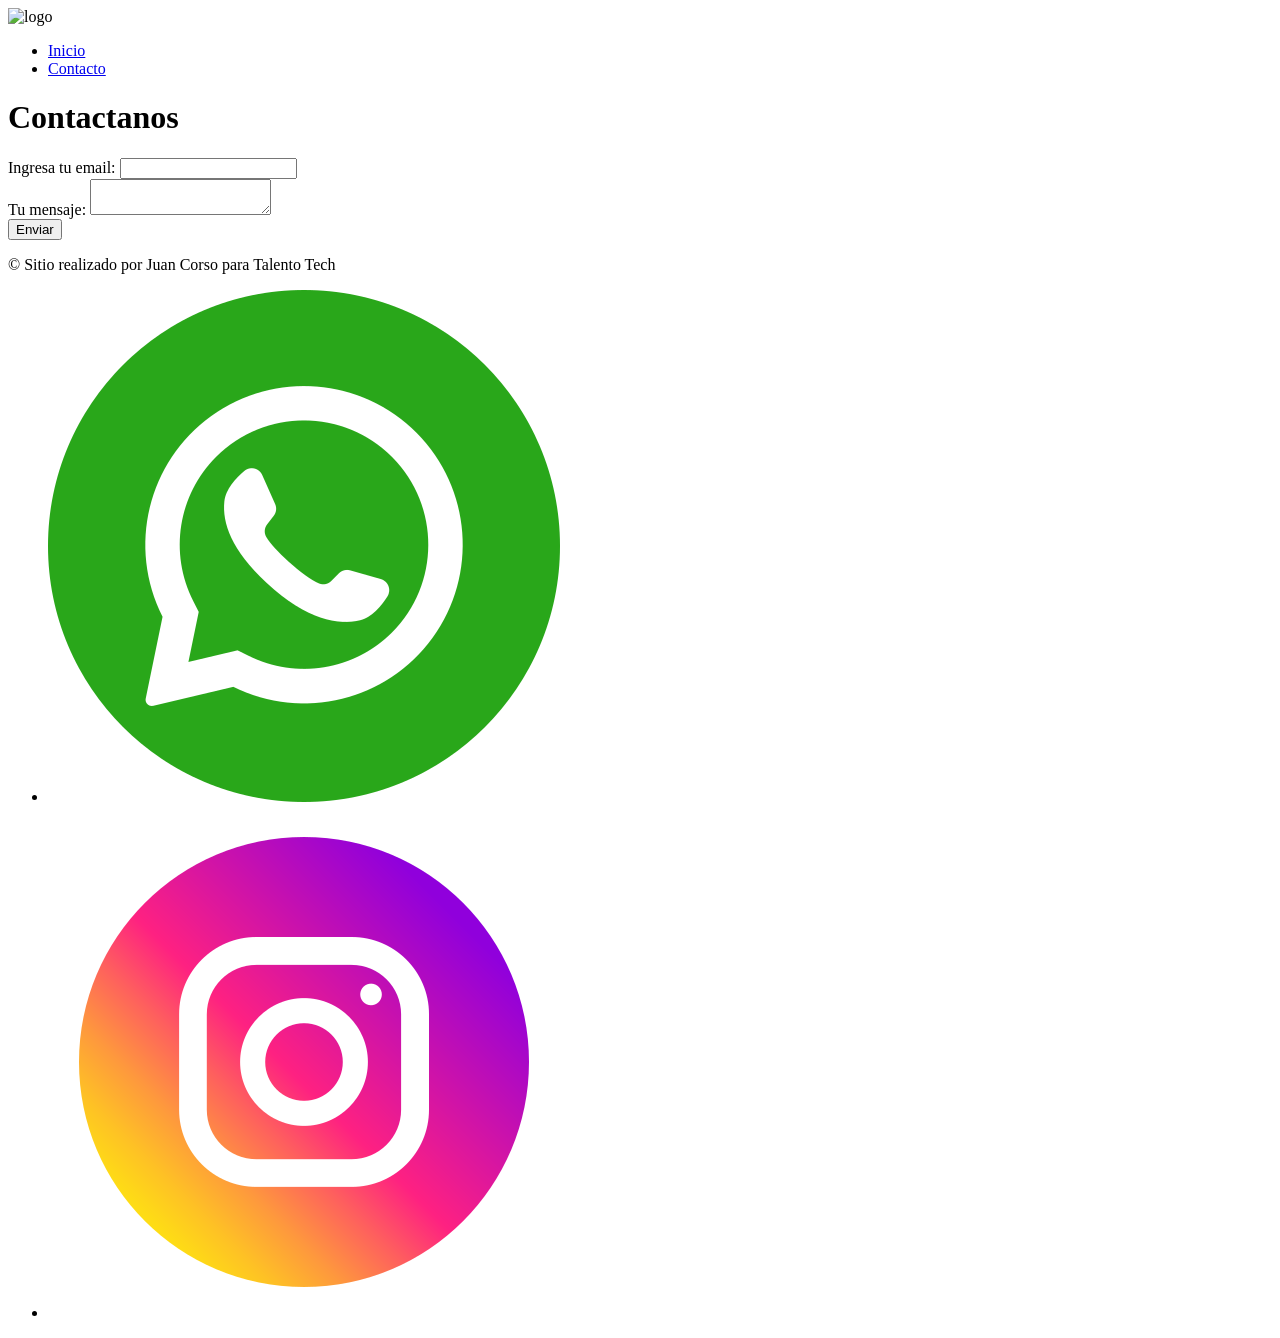
==== pages/contactos.html @ 13e14c59 "mensaje" ====
<!doctype html>
<html lang="en">

<head>
  <meta charset="UTF-8" />
  <meta name="viewport" content="width=device-width, initial-scale=1.0" />
  <link href="https://fonts.googleapis.com/css2?family=Josefin+Sans:ital,wght@0,100..700;1,100..700&display=swap"
    rel="stylesheet" />
  <link rel="stylesheet" href="../CSS/styles.css">
  <title>Document</title>
</head>

<body>

  <header>
  <img src="../img/Logo.png" alt="logo">
    <nav class="header-nav">
      <ul>
        <li>
          <a href="../index.html">Inicio</a></li>
        <li><a href="./contactos.html">Contacto</a></li>
      </ul>
    </nav>
  </header>

  <main>

    <h1 class="titulo-contacto text-secondary">Contactanos</h1>
    <form class="form-contacto" action="https://formspree.io/f/xykoonnl" method="post">

      <div class="grupo-input">
        <label for="email"> Ingresa tu email: </label>
        <input id="email" type="email" name="email" />
      </div>

      <div class="grupo-input">
        <label for="mensaje"> Tu mensaje: </label>
        <textarea name="mensaje" id="mensaje"></textarea>
      </div>
      <!--los campos de tu formulario van aqui-->
      <div class="grupo-input-btn">

        <button class="btn bg-secondary text-dark" type="submit">Enviar </button>

      </div>
    </form>
  </main>

  
  <footer>
    <p> <span class="copyr"> © </span> Sitio realizado por Juan Corso  para Talento Tech</p>
    <nav>
      <ul class="social-links">
    <li>
        <a href="https://wa.me/5491159198841" target="_blank">
            <img src="../img/whatsapp.png" alt="logo de whatsapp" />
        </a>
    </li>
    
    <li>
        <a href="https://www.instagram.com/corso_juan_domingo/" target="_blank">
            <img src="../img/instagram.png" alt="logo de instagram" />
        </a>
    </li>
</ul>
    </nav>
  </footer>
</body>

</html>
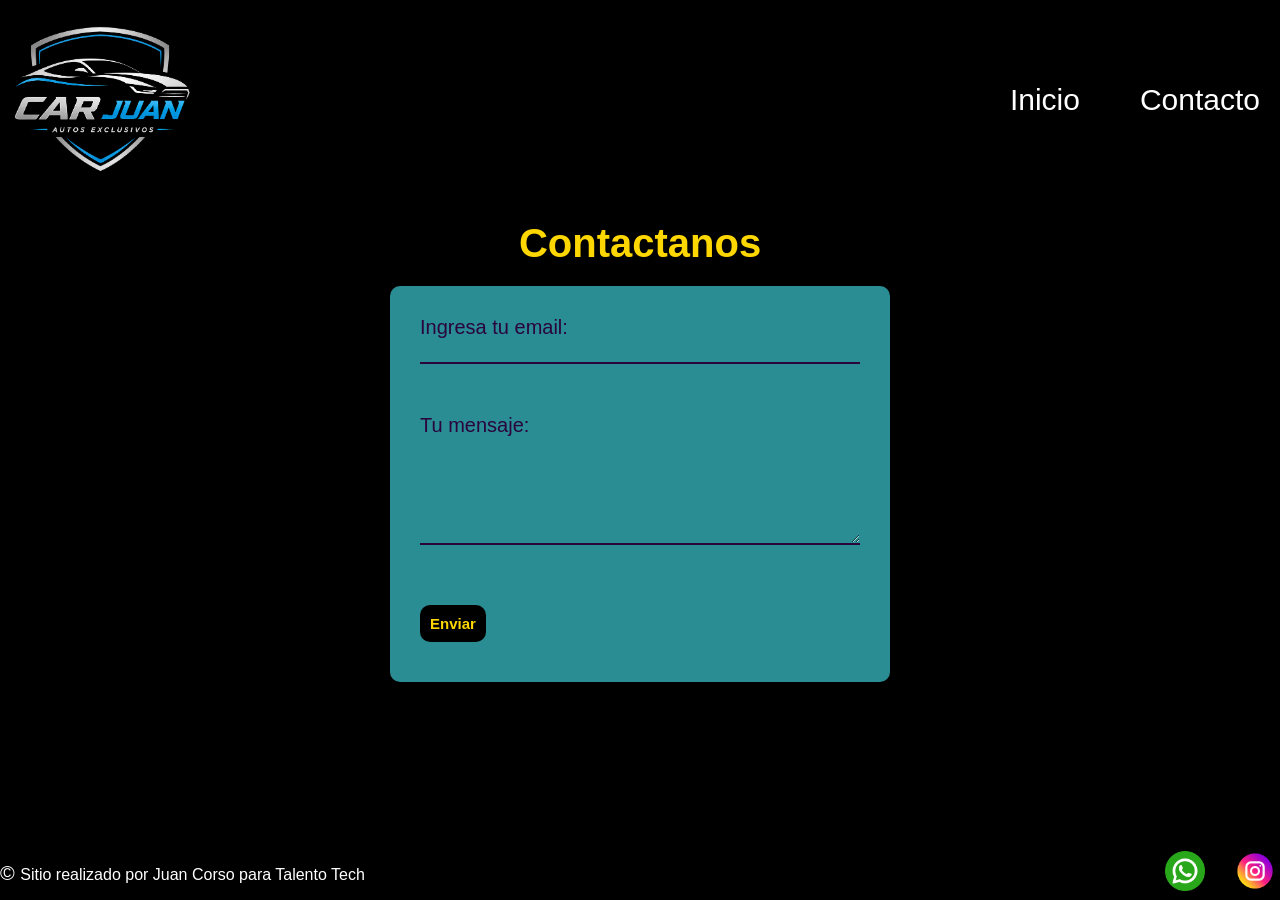
==== commit a5c1f972: "Update contactos.html" ====
--- a/pages/contactos.html
+++ b/pages/contactos.html
@@ -7,14 +7,14 @@
   <meta name="viewport" content="width=device-width, initial-scale=1.0" />
   <link href="https://fonts.googleapis.com/css2?family=Josefin+Sans:ital,wght@0,100..700;1,100..700&display=swap"
     rel="stylesheet" />
-  <link rel="stylesheet" href="../CSS/styles.css">
+  <link rel="stylesheet" href="../css/styles.css">
   <title>Document</title>
 </head>
 
 <body>
 
   <header>
-  <img src="../img/Logo.png" alt="logo">
+  <img src="../img/logo.png" alt="logo">
     <nav class="header-nav">
       <ul>
         <li>
@@ -68,4 +68,4 @@
   </footer>
 </body>
 
-</html>+</html>
--- a/css/styles.css
+++ b/css/styles.css
@@ -0,0 +1,239 @@
+* {
+    margin: 0;
+    padding: 0;
+    box-sizing: border-box;
+}
+
+html {
+    font-size: 62.5%;
+}
+img {
+    width: 20rem;
+}
+
+body {
+    font-family: "Poppins", sans-serif;
+    font-size: 1.6rem;
+    background: black;
+    color: white;
+
+    display: flex;
+    flex-direction: column;
+    height: 100vh;
+}
+
+main {
+    width: 80%;
+    margin:  auto;
+    padding-bottom: 2rem;
+
+    flex: 1;
+
+    display: flex;
+    flex-direction: column;
+    align-items: center;
+}
+
+h1 {
+    font-family:
+        
+        Arial, sans-serif;
+    font-size: 4rem;
+    font-weight: 800;
+    line-height: 1.15;
+    margin: 3rem 0;
+}
+
+h2 {
+    font-size: 2.2rem;
+    font-weight: 700;
+    line-height: 1.2;
+    text-align: center;
+    margin: 3rem 0;
+}
+
+.btn {
+    border: none;
+    font-size: 1.5rem;
+    font-weight: bold;
+    padding: 1rem;
+    border-radius: 1rem;
+    margin: 1rem 0rem;
+}
+
+header,
+footer {
+    background:black;
+    color: white;
+    width: 100%;
+    display: flex;
+    justify-content: space-between;
+    align-items: center;
+}
+
+.header-nav ul li a {
+    text-decoration: none;
+    font-size: 3rem;
+    color: inherit;
+    display: inline-block;
+    padding: 2rem;
+}
+
+.header-nav ul,
+footer .footer-list {
+    list-style: none;
+    display: flex;
+    gap: 2rem
+}
+
+.footer-list li {
+    padding: 1rem;
+}
+
+.footer-list img {
+    width: 5rem;
+    padding: 0.5rem;
+}
+
+.copyr {
+    font-size: 2rem;
+} 
+
+
+/* -------------------------------------------------------------------------- */
+/*                                   COLORES                                  */
+/* -------------------------------------------------------------------------- */
+
+.bg-primary {
+    background-color:#2a6d88;
+}
+.bg-secondary {
+    background-color: black; 
+}
+.text-dark {
+    color: #FFD700;
+}
+.text-secondary {
+    color: #FFD700;
+}
+
+/*------------------------------------------------------------------------*/
+/*                             Home                                       */
+/*------------------------------------------------------------------------*/
+
+.parrafo {
+    width: 80%;
+    text-align: center;
+    font-size: 2rem;
+    padding: 3rem;
+}
+
+.contenedor-tarjetas {
+    margin: 2rem;
+    display: flex;
+    justify-content:center ;
+    flex-wrap: wrap;/*este es el que hace que cuando no tenga mas lugar, se vaya para abajo*/
+    gap: 1rem;
+}
+
+.card {
+    background-color: black;
+    color: white;
+    width: 40rem;
+
+    border-radius: 1rem;
+    overflow: hidden;
+
+    display: flex;
+    flex-direction: column;
+    align-items: center;
+    gap: 1rem;
+    padding-bottom: 1rem;
+}
+
+.card img {
+    width: 100%;
+    height: 20rem;
+    object-fit: cover; /*para que la foto se adapte a cubrir todo y no se deformen*/
+}
+
+.text-dark{
+    text-align: center;
+}
+
+/* -------------------------------------------------------------------------- */
+/*                                  CONTACTO                                  */
+/* -------------------------------------------------------------------------- */
+.titulo-contacto {
+    margin: 2rem 0;
+}
+
+.form-contacto {
+  background-color: #2a8d94;
+  color: #29043D;
+  width: 100%;
+  max-width: 50rem;
+  font-size: 2rem;
+  padding: 3rem;
+  border-radius: 1rem;
+
+  box-shadow: 0 10px 30px rgba(0, 0, 0, 0.15); /*sombras*/
+}
+.grupo-input {
+    display: flex;
+    flex-direction: column;
+    gap: 0.8rem;
+    margin-bottom: 2rem;
+    color:#29043D;
+}
+.grupo-input input,
+.grupo-input textarea {
+    border: none;
+    background-color: transparent;
+    border-bottom: solid 2px #29043D;
+    margin-bottom: 3rem;
+}
+.grupo-input textarea {
+    min-height: 10rem;
+    resize: vertical;
+}
+
+/* -------------------------------------------------------------------------- */
+/*                                MEDIA QUERIES                               */
+/* -------------------------------------------------------------------------- */
+
+@media (max-width: 600px) {
+    header,
+    footer {
+        flex-direction: column;
+    }
+    
+}
+
+
+/* -------------------------------------------------------------------------- */
+/*                                links                              */
+/* -------------------------------------------------------------------------- */
+.social-links {
+    list-style: none;
+    padding: 0;
+    display: flex;
+    gap: 20px; 
+    justify-content: center;
+}
+
+.social-links img {
+    width: 40px; 
+    height: 40px;
+    transition: transform 0.3s ease;
+}
+
+.social-links img:hover {
+    transform: scale(1.2); 
+}
+
+.social-links li a {
+    display: block;
+    padding: 5px;
+    border-radius: 50%;
+}
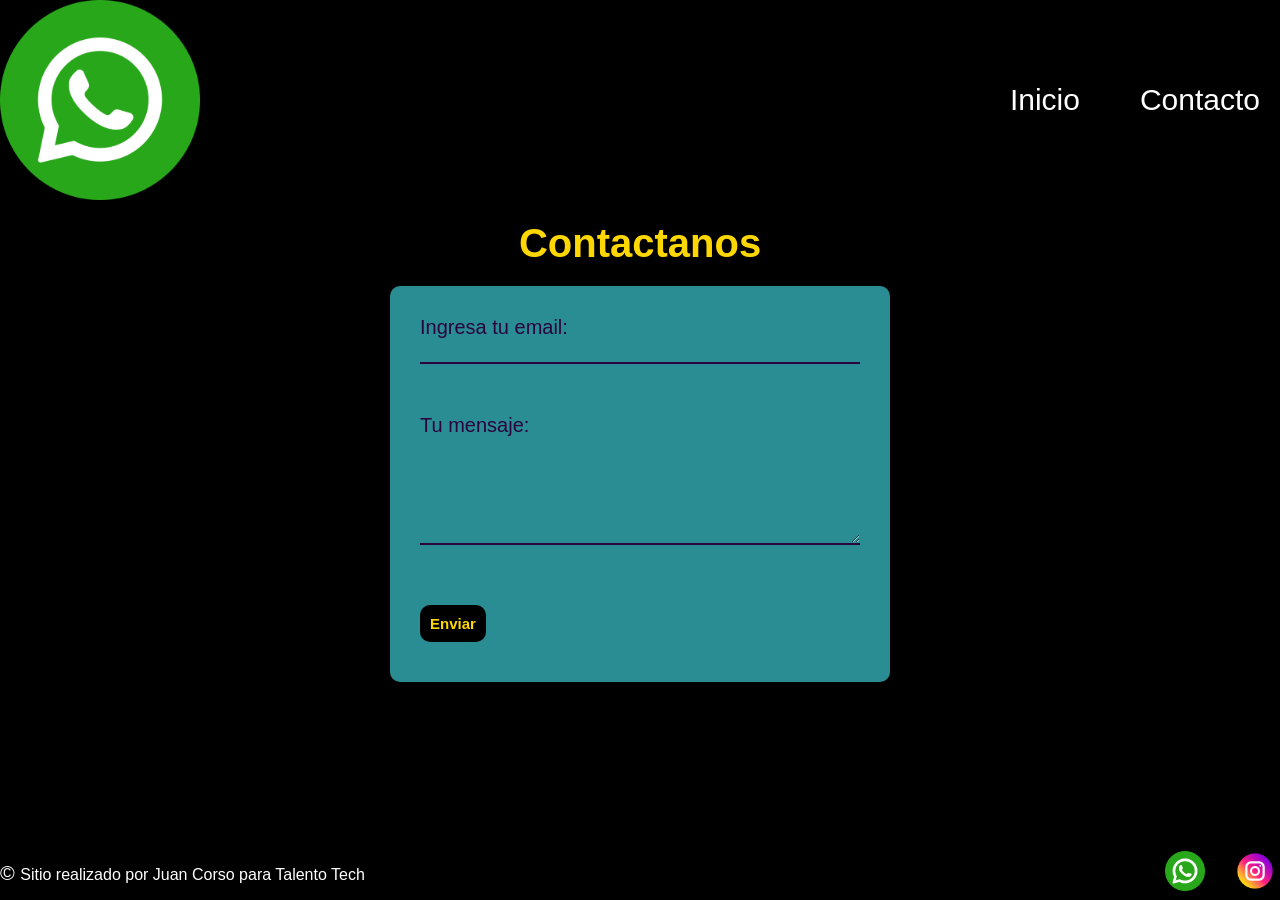
==== commit 26f1550a: "Update contactos.html" ====
--- a/pages/contactos.html
+++ b/pages/contactos.html
@@ -14,7 +14,7 @@
 <body>
 
   <header>
-  <img src="../img/logo.png" alt="logo">
+  <img src="../img/whatsapp.png" alt="logo">
     <nav class="header-nav">
       <ul>
         <li>
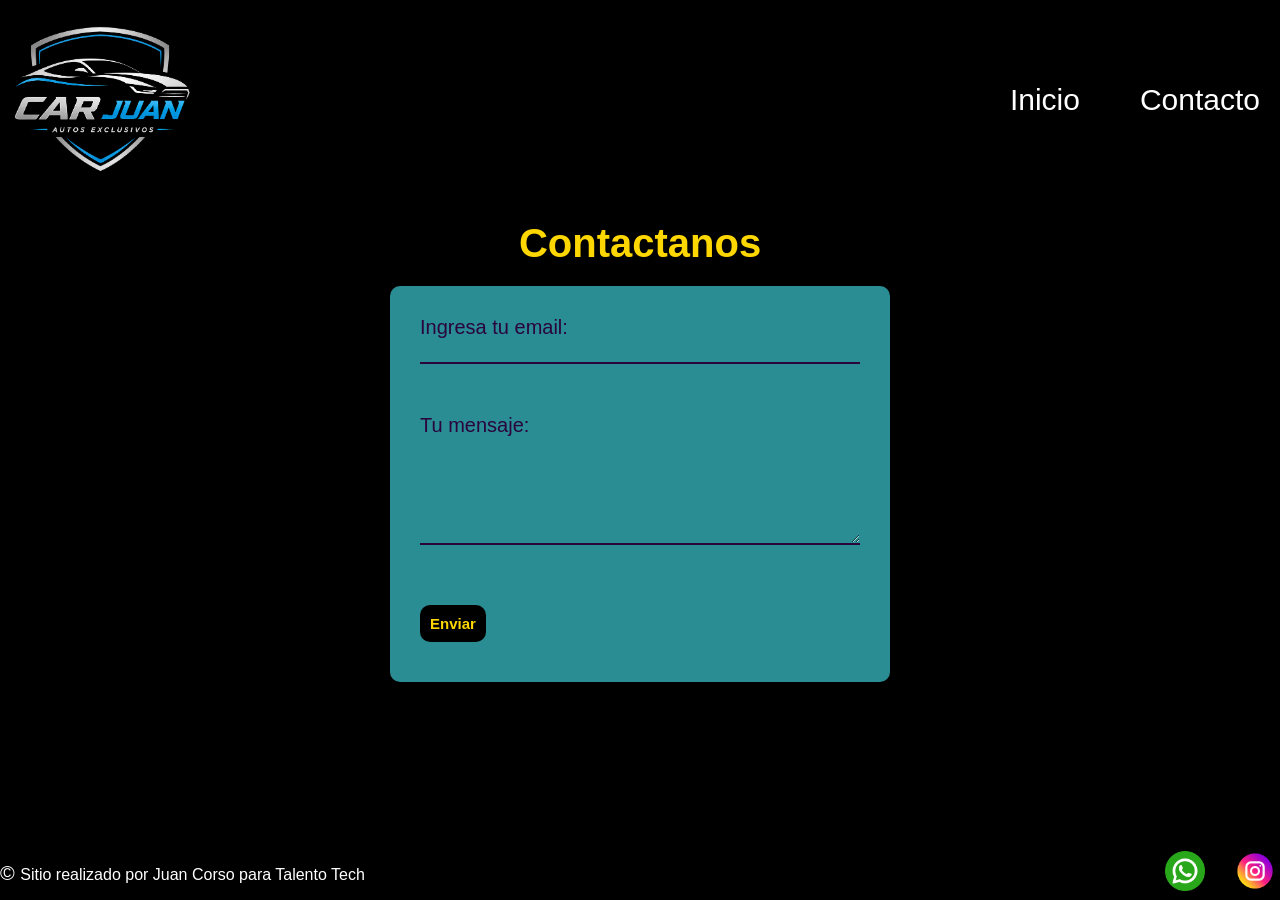
==== commit 6f4d62d9: "Update contactos.html" ====
--- a/pages/contactos.html
+++ b/pages/contactos.html
@@ -14,7 +14,7 @@
 <body>
 
   <header>
-  <img src="../img/whatsapp.png" alt="logo">
+  <img src="../img/logo.png" alt="logo">
     <nav class="header-nav">
       <ul>
         <li>
